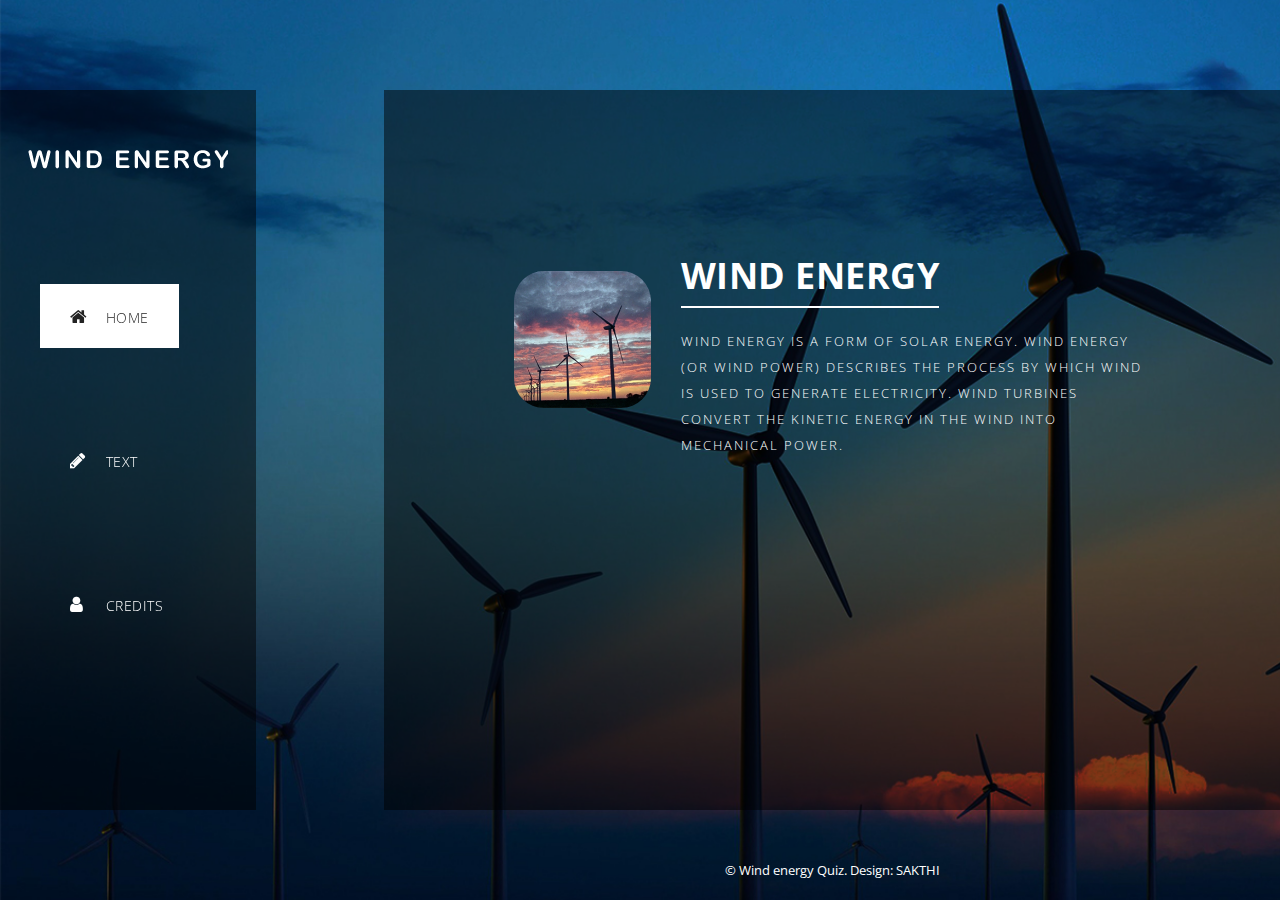
==== index.html @ 8dd384b3 "Add all files" ====
<!DOCTYPE html>
<html lang='en'>
<html>
    <head>
        <meta charset="utf-8">
        <meta http-equiv="X-UA-Compatible" content="IE=edge,chrome=1">
        <title>WIND ENGERY QUIZ</title>
<!-- 
Moonlight Template 
https://templatemo.com/tm-512-moonlight
-->
        <meta name="description" content="">
        <meta name="viewport" content="width=device-width, initial-scale=1">
        <link rel="apple-touch-icon" href="apple-touch-icon.png">
        <link rel="shortcut icon" href="img/22.png" type="image/jpg">
        <link rel="stylesheet" href="css/bootstrap.min.css">
        <link rel="stylesheet" href="css/bootstrap-theme.min.css">
        <link rel="stylesheet" href="css/fontAwesome.css">
        <link rel="stylesheet" href="css/light-box.css">
        <link rel="stylesheet" href="css/templatemo-main.css">

        <link href="https://fonts.googleapis.com/css?family=Open+Sans:300,400,600,700,800" rel="stylesheet">

        <script src="js/vendor/modernizr-2.8.3-respond-1.4.2.min.js"></script>
        <style>
            .button__ButtonWrapper-sc-1g3rldj-0{
	z-index: 12;
}
        </style>
    </head>

<body>
    
    <div class="sequence">
      <div class="seq-preloader">
        <svg width="39" height="16" viewBox="0 0 39 16" xmlns="http://www.w3.org/2000/svg" class="seq-preload-indicator"><g fill="#F96D38"><path class="seq-preload-circle seq-preload-circle-1" d="M3.999 12.012c2.209 0 3.999-1.791 3.999-3.999s-1.79-3.999-3.999-3.999-3.999 1.791-3.999 3.999 1.79 3.999 3.999 3.999z"/><path class="seq-preload-circle seq-preload-circle-2" d="M15.996 13.468c3.018 0 5.465-2.447 5.465-5.466 0-3.018-2.447-5.465-5.465-5.465-3.019 0-5.466 2.447-5.466 5.465 0 3.019 2.447 5.466 5.466 5.466z"/><path class="seq-preload-circle seq-preload-circle-3" d="M31.322 15.334c4.049 0 7.332-3.282 7.332-7.332 0-4.049-3.282-7.332-7.332-7.332s-7.332 3.283-7.332 7.332c0 4.05 3.283 7.332 7.332 7.332z"/></g></svg>
      </div>
      
    </div>
    
  
        <nav>
          <div class="logo">
              <img src="img/logo.png" alt="">
          </div>
          <div class="mini-logo">
              <img src="img/mini_logo.png" alt="">
          </div>
          <ul>
            <li><a href="#1"><i class="fa fa-home"></i> <em>HOME</em></a></li>
            <li><a href="#2"><i class="fa fa-pencil"></i> <em>TEXT </em></a></li>
            <li><a href="#4"><i class="fa fa-user"></i> <em>CREDITS</em></a></li>
          </ul>
        </nav>
        
        <div class="slides">
          <div class="slide" id="1">
            <div class="content first-content">
              <div class="container-fluid">
                  <div class="col-md-3">
                      <div class="author-image"><img src="img/author_image.png" alt="Author Image"></div>
                  </div>
                  <div class="col-md-9">
                      <h2>WIND ENERGY</h2>
                      <p>Wind energy is a form of solar energy. Wind energy (or wind power) describes the process by which wind is used to generate electricity. Wind turbines convert the kinetic energy in the wind into mechanical power.</p>
                  </div>
              </div>
            </div>
          </div>
          <div class="slide" id="2">
            <div class="content second-content zindex">
              
                <div class="involveme_embed" data-embed="thamizh/new-project-1802"></div>
<script src="https://app.involve.me/embed"></script>
                      </div>    
                    </div>
     
                    <div class="slide" id="3">
                        <div class="content second-content zindex">
                          
                              <div class="typeform-widget" data-url="https://form.typeform.com/to/Kjm7PGBN" zindex='2'data-transparency="100" data-hide-headers=true data-hide-footer=true ></div> <script> (function() { var qs,js,q,s,d=document, gi=d.getElementById, ce=d.createElement, gt=d.getElementsByTagName, id="typef_orm", b="https://embed.typeform.com/"; if(!gi.call(d,id)) { js=ce.call(d,"script"); js.id=id; js.src=b+"embed.js"; q=gt.call(d,"script")[0]; q.parentNode.insertBefore(js,q) } })() </script> <div style="font-family: Sans-Serif;font-size: 12px;color: #999;opacity: 0.5; padding-top: 5px;"> </div>
                                   
                                  </div>    
                                </div>
          <div class="slide" id="4">
            <div class="content fourth-content">
                <div class="container-fluid">
                    <div class="row">
                        
                            <h1 style="color: rgb(255, 255, 255);padding-top: 21.5%;">THANK YOU GUYZZ</h1>
                        
                    
                    </div>
                </div>
            </div>
          </div>
          
        </div>

        <div class="footer">
          <div class="content">
              <p>&copy; Wind energy Quiz. Design: SAKTHI</p>
          </div>
        </div>
 
    <script src="https://ajax.googleapis.com/ajax/libs/jquery/1.11.2/jquery.min.js"></script>
    <script>window.jQuery || document.write('<script src="js/vendor/jquery-1.11.2.min.js"><\/script>')</script>

    <script src="js/vendor/bootstrap.min.js"></script>
    
    <script src="js/datepicker.js"></script>
    <script src="js/plugins.js"></script>
    <script src="js/main.js"></script>

    <script type="text/javascript">
    $(document).ready(function() {

        

        // navigation click actions 
        $('.scroll-link').on('click', function(event){
            event.preventDefault();
            var sectionID = $(this).attr("data-id");
            scrollToID('#' + sectionID, 750);
        });
        // scroll to top action
        $('.scroll-top').on('click', function(event) {
            event.preventDefault();
            $('html, body').animate({scrollTop:0}, 'slow');         
        });
        // mobile nav toggle
        $('#nav-toggle').on('click', function (event) {
            event.preventDefault();
            $('#main-nav').toggleClass("open");
        });
    });
    // scroll function
    function scrollToID(id, speed){
        var offSet = 0;
        var targetOffset = $(id).offset().top - offSet;
        var mainNav = $('#main-nav');
        $('html,body').animate({scrollTop:targetOffset}, speed);
        if (mainNav.hasClass("open")) {
            mainNav.css("height", "1px").removeClass("in").addClass("collapse");
            mainNav.removeClass("open");
        }
    }
    if (typeof console === "undefined") {
        console = {
            log: function() { }
        };
    }
    </script>
</body>
</html>
---- css/light-box.css ----
/* LIGHT BOX */

body:after {
  content: url(../img/close.png) url(../img/loading.gif) url(../img/prev.png) url(../img/next.png);
  display: none;
}

body.lb-disable-scrolling {
  overflow: hidden;
}

.lightboxOverlay {
  position: absolute;
  top: 0;
  left: 0;
  z-index: 99999;
  background-color: black;
  filter: progid:DXImageTransform.Microsoft.Alpha(Opacity=80);
  opacity: 0.8;
  display: none;
}

.lightbox {
  position: absolute;
  margin-top: 0%;
  left: 0;
  width: 100%;
  z-index: 100000;
  text-align: center;
  line-height: 0;
  font-weight: normal;
}

.lightbox .lb-image {
  display: block;
  height: auto;
  max-width: inherit;
  max-height: none;
  border-radius: 5px;

  /* Image border */
  border: 10px solid white;
}

.lightbox a img {
  border: none;
}

.lb-outerContainer {
  position: relative;
  *zoom: 1;
  width: 250px;
  height: 250px;
  margin: 0 auto;
  border-radius: 4px;

  /* Background color behind image.
     This is visible during transitions. */
  background-color: white;
}

.lb-outerContainer:after {
  content: "";
  display: table;
  clear: both;
}

.lb-loader {
  position: absolute;
  top: 43%;
  left: 0;
  height: 25%;
  width: 100%;
  text-align: center;
  line-height: 0;
}

.lb-cancel {
  display: block;
  width: 32px;
  height: 32px;
  margin: 0 auto;
  background: url(../img/loading.gif) no-repeat;
}

.lb-nav {
  position: absolute;
  top: 0;
  left: 0;
  height: 100%;
  width: 100%;
  z-index: 10;
}

.lb-container > .nav {
  left: 0;
}

.lb-nav a {
  outline: none;
  background-image: url('[data-uri]');
}

.lb-prev, .lb-next {
  height: 100%;
  cursor: pointer;
  display: block;
}

.lb-nav a.lb-prev {
  width: 34%;
  left: 0;
  float: left;
  background: url(../img/prev.png) left 48% no-repeat;
  filter: progid:DXImageTransform.Microsoft.Alpha(Opacity=0);
  opacity: 0;
  -webkit-transition: opacity 0.6s;
  -moz-transition: opacity 0.6s;
  -o-transition: opacity 0.6s;
  transition: opacity 0.6s;
}

.lb-nav a.lb-prev:hover {
  filter: progid:DXImageTransform.Microsoft.Alpha(Opacity=100);
  opacity: 1;
}

.lb-nav a.lb-next {
  width: 64%;
  right: 0;
  float: right;
  background: url(../img/next.png) right 48% no-repeat;
  filter: progid:DXImageTransform.Microsoft.Alpha(Opacity=0);
  opacity: 0;
  -webkit-transition: opacity 0.6s;
  -moz-transition: opacity 0.6s;
  -o-transition: opacity 0.6s;
  transition: opacity 0.6s;
}

.lb-nav a.lb-next:hover {
  filter: progid:DXImageTransform.Microsoft.Alpha(Opacity=100);
  opacity: 1;
}

.lb-dataContainer {
  margin: 0 auto;
  padding-top: 5px;
  *zoom: 1;
  width: 100%;
  -moz-border-radius-bottomleft: 4px;
  -webkit-border-bottom-left-radius: 4px;
  border-bottom-left-radius: 4px;
  -moz-border-radius-bottomright: 4px;
  -webkit-border-bottom-right-radius: 4px;
  border-bottom-right-radius: 4px;
}

.lb-dataContainer:after {
  content: "";
  display: table;
  clear: both;
}

.lb-data {
  padding: 0 4px;
  color: #ccc;
}

.lb-data .lb-details {
  width: 85%;
  float: left;
  text-align: left;
  line-height: 1.1em;
}

.lb-data .lb-caption {
  font-size: 13px;
  font-weight: bold;
  line-height: 1em;
}

.lb-data .lb-caption a {
  color: #4ae;
}

.lb-data .lb-number {
  margin-top: 15px;
  display: block;
  clear: left;
  padding-bottom: 1em;
  font-size: 13px;
  color: #999999;
}

.lb-data .lb-close {
  display: block;
  float: right;
  width: 30px;
  height: 30px;
  background: url(../img/close.png) top right no-repeat;
  text-align: right;
  outline: none;
  filter: progid:DXImageTransform.Microsoft.Alpha(Opacity=70);
  opacity: 0.7;
  -webkit-transition: opacity 0.2s;
  -moz-transition: opacity 0.2s;
  -o-transition: opacity 0.2s;
  transition: opacity 0.2s;
}

.lb-data .lb-close:hover {
  cursor: pointer;
  filter: progid:DXImageTransform.Microsoft.Alpha(Opacity=100);
  opacity: 1;
}
---- css/templatemo-main.css ----
/* 

Moonlight Template 

https://templatemo.com/tm-512-moonlight

*/

@keyframes seq-preloader {
  50% {
    opacity: 1;
  }
  
  100% {
    opacity: 0;
  }
}
.zindex{
	z-index: 10%;
}
.seq-preloader {
  background: white;
  visibility: visible;
  opacity: 1;
  position: absolute;
  z-index: 9999;
  height: 100%;
  width: 100%;
  top: 0;
  left: 0;
  right: 0;
  bottom: 0;
}

.seq-preloader.seq-preloaded {
  opacity: 0;
  visibility: hidden;
  transition: visibility 0s .5s, opacity .5s;
}

.seq-preload-indicator {
  overflow: visible;
  position: relative;
  top: 50%;
  left: 50%;
  transform: translate(-50%, -50%);
}

.seq-preload-circle {
  display: inline-block;
  height: 12px;
  width: 12px;
  fill: #7a7a7a;
  opacity: 0;
  animation: seq-preloader 1.25s infinite;
}

.seq-preload-circle-2 {
  animation-delay: .15s;
}

.seq-preload-circle-3 {
  animation-delay: .3s;
}

.seq-preload-indicator-fallback {
  width: 42px;
  overflow: visible;
}

.seq-preload-indicator-fallback .seq-preload-circle {
  width: 8px;
  height:8px;
  background-color: #f4f4f4;
  border-radius: 100%;
  opacity: 1;
  display: inline-block;
  vertical-align: middle;
}

.seq-preload-indicator-fallback .seq-preload-circle-2 {
  margin-left: 3px;
  margin-right: 3px;
  width: 12px;
  height: 12px;
}

.seq-preload-indicator-fallback .seq-preload-circle-3 {
  width: 16px;
  height: 16px;
}


/* MAIN CSS */

@-webkit-keyframes fill {
  0% {
    width: 0%;
    height: 1px;
  }
  50% {
    width: 100%;
    height: 1px;
  }
  100% {
    width: 100%;
    height: 100%;
    background: #fff;
  }
}
@keyframes fill {
  0% {
    width: 0%;
    height: 1px;
  }
  50% {
    width: 100%;
    height: 1px;
  }
  100% {
    width: 100%;
    height: 100%;
    background: #fff;
  }
}
@-webkit-keyframes fillColour {
  0% {
    color: #fff;
  }
  50% {
    color: #fff;
  }
  100% {
    color: #333;
  }
}
@keyframes fillColour {
  0% {
    color: #fff;
  }
  50% {
    color: #fff;
  }
  100% {
    color: #333;
  }
}
* {
  margin: 0;
  padding: 0;
  -webkit-box-sizing: border-box;
  box-sizing: border-box;
  font-family: "Open Sans", sans-serif;
}

html {
	overflow: hidden;
}

body {
  overflow: hidden;
  font-size: 100%;
}

nav {
	top: 10vh;
	bottom: 10vh;
  	text-align: center;
  	background: rgba(0, 0, 0, 0.5);
  	position: fixed;
  	z-index: 100;
  	height: 80vh;
  	left: 0;
  	width: 20%;
  	font-weight: 300;
  	font-size: 1rem;
}

nav em {
	font-style: normal;
	margin-left: 5px;
	font-size: 14px;
}

nav ul li i {
	width: 25px;
}

nav ul li a {
	font-size: 18px;
}

nav .mini-logo {
	display: none;
}

nav .logo {
	margin-top: 45px;
	padding: 0px 20px;
}

nav .logo img {
	max-width: 100%;
	overflow-y: hidden;
}

nav ul {
	margin-top: 60px;
  	text-align: left;
  	margin-left: 40px;
  	list-style-type: none;
  	height: 48vh;
  	display: -webkit-box;
  	display: -ms-flexbox;
  	display: flex;
  	-webkit-box-orient: vertical;
  	-webkit-box-direction: normal;
    -ms-flex-direction: column;
    flex-direction: column;
  	-ms-flex-pack: distribute;
    justify-content: space-around;
}
nav ul li {
	margin: 25px 0px;
}
nav a, nav a:visited, nav a:active {
  color: #fff;
}
nav a {
	text-decoration: none!important;
	font-size: 14px;
	letter-spacing: 0.5px;
  	-webkit-transition: color 2s, background 1s;
  	transition: color 2s, background 1s;
  	padding: 20px 30px;
  	position: relative;
  	z-index: 0;
}
nav a.active {
  background-color: #fff;
  color: #232323;
}
nav a::before {
  content: "";
  position: absolute;
  height: 0%;
  width: 0%;
  bottom: 0;
  left: 0;
  opacity: 1;
  z-index: -1;
}
nav a:hover {
	text-decoration: none;
  -webkit-animation: fillColour 0.7s forwards ease-in-out;
          animation: fillColour 0.7s forwards ease-in-out;
}
nav a:hover::before {
  -webkit-animation: fill 0.7s forwards ease-in-out;
          animation: fill 0.7s forwards ease-in-out;
  opacity: 1;
}

.slides {
  width: 600vw;
  height: 100vh;
  -webkit-transition: -webkit-transform 0.8s ease;
  transition: -webkit-transform 0.8s ease;
  transition: transform 0.8s ease;
  transition: transform 0.8s ease, -webkit-transform 0.8s ease;
}
.slides .slide {
  height: 100vh;
  width: 100vw;
  float: left;
  text-align: center;
  background-size: cover;
}
.slides .slide .content {
  overflow-y: scroll;
  position: relative;
  width: 70%;
  height: 80%;
  left: 30%;
  top: 10%;
  bottom: 10%;
  background: rgba(0, 0, 0, 0.5);
}
.content::-webkit-scrollbar {
  width: 5px;
  height: 8px;
  background-color: rgba(0, 0, 0, 0.5);
}
/* Add a thumb */
.content::-webkit-scrollbar-thumb {
    background: rgba(250, 250, 250, 0.5);
}

.slides .slide:nth-child(1) {
  background-image: url(../img/first_bg.jpg);
}
.slides .slide:nth-child(2) {
  background-image: url(../img/second_bg.jpg);
}
.slides .slide:nth-child(3) {
  background-image: url(../img/third_bg.jpg);
}
.slides .slide:nth-child(4) {
  background-image: url(../img/fourth_bg.jpg);
 }
.slides .slide:nth-child(5) {
  background-image: url(../img/fifth_bg.jpg);
}
.slides .slide:nth-child(6) {
  background-image: url(../img/fourth_bg.jpg);
}
.slides .slide img {
  width: 100%;
}


.main-btn a:hover {
	background-color: #fff;
	color: #232323!important;
}


.first-content {
	padding: 100px;
	text-align: left;
	padding-top: 13%;
}

.first-content .author-image img {
	margin-top: 15px;
	border-radius: 30px;
	max-width: 100%;
	overflow: hidden;
	float: left;
	margin-right: 35px;
}

.first-content h2 {
	font-size: 36px;
	text-transform: uppercase;
	font-weight: 700;
	color: #fff;
	letter-spacing: 0.5px;
	border-bottom: 2px solid #fff;
	display: inline-block;
	padding-bottom: 10px;
	margin-bottom: 20px;
	margin-top: 0px;
}

.first-content p {
	color: #fff;
	font-size: 13px;
	text-transform: uppercase;
	font-weight: 300;
	letter-spacing: 2px;
	line-height: 26px;
	margin-bottom: 20px;
}

.first-content em {
	font-style: normal;
	font-weight: 600;
}

.first-content .main-btn {
	display: inline-block;
	margin-right: 15px;
}

.first-content .main-btn a {
	display: inline-block;
	border: 2px solid #fff;
	padding: 8px 15px;
	font-size: 13px;
	text-transform: uppercase;
	letter-spacing: 1px;
	color: #fff;
	text-decoration: none;
	transition: all 0.5s;
	transition: all 0.5s;
}

.first-content .fb-btn {
	display: inline-block;
}

.first-content .fb-btn a {
	display: inline-block;
	background-color: #fff;
	border: 2px solid #fff;
	padding: 8px 15px;
	font-size: 13px;
	text-transform: uppercase;
	letter-spacing: 1px;
	color: #232323;
	text-decoration: none;
	transition: all 0.5s;
}

.first-content .fb-btn a:hover {
	color: #fff;
	background-color: transparent;
}


.second-content .container-fluid {
	padding-right: 0px;
	padding-left: 0px;
}

.second-content .container-fluid .col-md-6 {
	padding-right: 0px;
	padding-left: 0px;
}

.second-content .right-image img {
	max-width: 100%;
	min-width: 100%;
	overflow: hidden;
	float: right;
}

.second-content .left-content {
	padding: 60px;
	text-align: left;
}

.second-content h2 {
	font-size: 36px;
	text-transform: uppercase;
	font-weight: 700;
	color: #fff;
	letter-spacing: 0.5px;
	border-bottom: 2px solid #fff;
	display: inline-block;
	padding-bottom: 10px;
	margin-bottom: 20px;
	margin-top: 0px;
}

.second-content p {
	font-size: 13px;
	color: #fff;
	letter-spacing: 0.5px;
	font-weight: 300;
	line-height: 24px;
	margin-bottom: 30px;
}

.second-content a {
	color: #fff;
	text-decoration: underline;
}

.second-content .main-btn a {
	display: inline-block;
	border: 2px solid #fff;
	padding: 8px 15px;
	font-size: 13px;
	text-transform: uppercase;
	letter-spacing: 1px;
	color: #fff;
	text-decoration: none;
	transition: all 0.5s;
}


.third-content {
	text-align: left;
	padding: 30px;
}

.third-content .container-fluid {
	padding-right: 7.5px;
	padding-left: 7.5px;
}

.third-content .first-section .left-content {
	margin-right: 15px;
	margin-top: 12px;
}

.third-content .first-section .right-image {
	margin-left: 15px;
}

.third-content .second-section {
	margin-top: 30px;
}

.third-content .second-section .right-content {
	margin-left: 15px;
	margin-top: 12px;
}

.third-content .second-section .left-image {
	margin-right: 15px;
}

.third-content h2 {
	font-size: 24px;
	text-transform: uppercase;
	font-weight: 700;
	color: #fff;
	letter-spacing: 0.5px;
	border-bottom: 2px solid #fff;
	display: inline-block;
	padding-bottom: 10px;
	margin-bottom: 20px;
	margin-top: 0px;
}

.third-content p {
	font-size: 13px;
	color: #fff;
	letter-spacing: 0.5px;
	font-weight: 300;
	line-height: 24px;
	margin-bottom: 20px;
}

.third-content .main-btn a {
	display: inline-block;
	border: 2px solid #fff;
	padding: 8px 15px;
	font-size: 13px;
	text-transform: uppercase;
	letter-spacing: 1px;
	color: #fff;
	text-decoration: none;
	transition: all 0.5s;
}

.third-content .col-md-6 {
	margin: 0px;
	padding: 0px;
}


.fourth-content {
	padding: 5px;
}

.fourth-content .container-fluid {
	padding-right: 15px;
	padding-left: 15px;
}

.fourth-content .container-fluid .col-md-4 {
	padding-right: 0px;
	padding-left: 0px;
}

.fourth-content .item {
	margin: 10px;
}

.fourth-content .item img {
	max-width: 100%;
	overflow: hidden;
}

.fourth-content .item .thumb {
	position: relative;
}

.fourth-content .item .hover-effect {
	text-align: left;
	position: absolute;
	color: #fff;
	background-color: rgba(0,0,0,0.95);
	bottom: 0;
	top: 0;
	left: 0;
	right: 0;
	opacity: 0;
	visibility: hidden;
	transition: all 0.8s;
}

.fourth-content .item:hover .hover-effect {
	opacity: 1;
	visibility: visible;
}

.fourth-content .item .hover-effect .hover-content {
	transform: translateY(-50%);
    position: absolute;
    text-align: left;
    width: 100%;
    top: 50%;
    left: 0;
    padding: 30px;
}

.fourth-content .item .hover-effect h2 {
	font-size: 18px;
	text-transform: uppercase;
	font-weight: 700;
	color: #fff;
	letter-spacing: 0.5px;
	border-bottom: 1px solid #fff;
	display: inline-block;
	padding-bottom: 10px;
	margin-bottom: 10px;
	margin-top: 0px;
}

.fourth-content .item .hover-effect p {
	font-size: 13px;
	text-transform: uppercase;
	letter-spacing: 0.5px;
	line-height: 22px;
	padding-bottom: 0px;
	margin-bottom: 0px;
}

.left-content,.typeform-widget{
	width: 100%;
	height: 100%;

}

.fifth-content .container-fluid {
	padding-left: 0px;
	padding-right: 0px;
}

.fifth-content .container-fluid .col-md-6 {
	padding-left: 0px;
	padding-right: 0px;
}

.fifth-content #map {
	padding: 50px 0px 50px 50px;
}

.fifth-content #contact {
	padding: 50px 50px 50px 50px;
}

.fifth-content input {
  border-radius: 0px;
  padding-left: 15px;
  font-size: 13px;
  font-weight: 300;
  color: #fff;
  background-color: rgba(250, 250, 250, 0.15);
  outline: none;
  border: none;
  box-shadow: none;
  line-height: 40px;
  height: 40px;
  width: 100%;
  margin-bottom: 25px;
}

.fifth-content textarea {
  border-radius: 0px;
  padding-left: 15px;
  padding-top: 10px;
  font-size: 13px;
  font-weight: 300;
  color: #fff;
  background-color: rgba(250, 250, 250, 0.15);
  outline: none;
  border: none;
  box-shadow: none;
  height: 165px;
  max-height: 220px;
  width: 100%;
  max-width: 100%;
  margin-bottom: 25px;
}

.fifth-content button {
	max-width: 100%;
	width: 100%;
    display: inline-block;
	border: 2px solid #fff;
	padding: 8px 15px;
	font-size: 13px;
	text-transform: uppercase;
	letter-spacing: 1px;
	color: #fff;
	text-decoration: none;
	background-color: transparent;
	border-radius: 0px;
	transition: all 0.5s;
}

.fifth-content button:hover {
	color: #232323;
	background-color: #fff;
}

.footer .content {
	left: 30%;
	width: 70%;
	max-width: 70%;
	position: absolute;
	bottom: 0;
	right: 0;
	display: block;
	
}

.footer .content p {
	text-align: center;
	font-size: 13px;
	color: #fff;
	margin-bottom: 20px;

}

.footer .content p a {
	color: #aaa;
	text-decoration: none;
}


.button__ButtonWrapper-sc-1g3rldj-0{
	z-index: 100000;
}
/* REPONSIVE */

@media (max-width: 991px) {

	nav ul {
  		margin-left: 25px;
	  }
	  .left-content{
		width: 600px;
		height: 350px;
	}

	.first-content {
		text-align: center;
		padding: 50px;
	}

	.first-content .author-image img {
		max-width: 195px;
		float: none;
		margin-right: 0px;
		margin-bottom: 30px;
	}

	.third-content .first-section {
		border-bottom: 1px solid rgba(250,250,250,0.3);
		padding-bottom: 45px;
		margin-bottom: 45px;
	}

	.third-content .first-section .left-content {
		margin-right: 0px;
		margin-bottom: 30px;
	}

	.third-content .first-section .right-image {
		margin-left: 0px;
	}

	.third-content .second-section .right-content {
		margin-left: 0px;
		margin-top: 30px;
	}


	.third-content .second-section .left-image {
		margin-right: 0px;
	}

	.fifth-content #map {
		padding: 30px 30px 30px 30px;
	}

	.fifth-content #contact {
		padding: 30px 30px 30px 30px;
	}
}

@media (max-width: 749px) {

	nav {
		width: 15vh;
	}

	nav .logo {
		display: none;
	}
	.zindex{
		z-index: 10%;
	}

	nav .mini-logo {
		margin-top: 60px;
		display: block;
	}

	nav ul {
		text-align: center;
		margin-left: 0px;
	}

	.left-content{
		width: 400px;
		height: 350px;
	}
	nav ul li em {
		display: none;
	}

	nav ul li i {
		width: 20px;
		height: 20px;
		line-height: 20px;
		text-align: center;
	}

	.first-content {
		padding: 30px 5px;
	}

	.first-content .main-btn {
		display: inline-block;
		margin-right: 0px;
		margin-bottom: 15px;
	}

	.second-content .left-content {
		padding: 30px;
		text-align: left;
	}


	.fourth-content .item .hover-effect h2 {
		font-size: 15px;
	}


	.fifth-content #map {
		padding: 15px 15px 15px 15px;
	}

	.fifth-content #contact {
		padding: 15px 15px 15px 15px;
	}

}

@media(max-width: 450px) {
	nav ul {
		margin-top: 30px;
	}
	nav ul li {
		margin: 10px 0px;
	}
	nav a {
		  padding: 15px 20px;
		  
	}


}
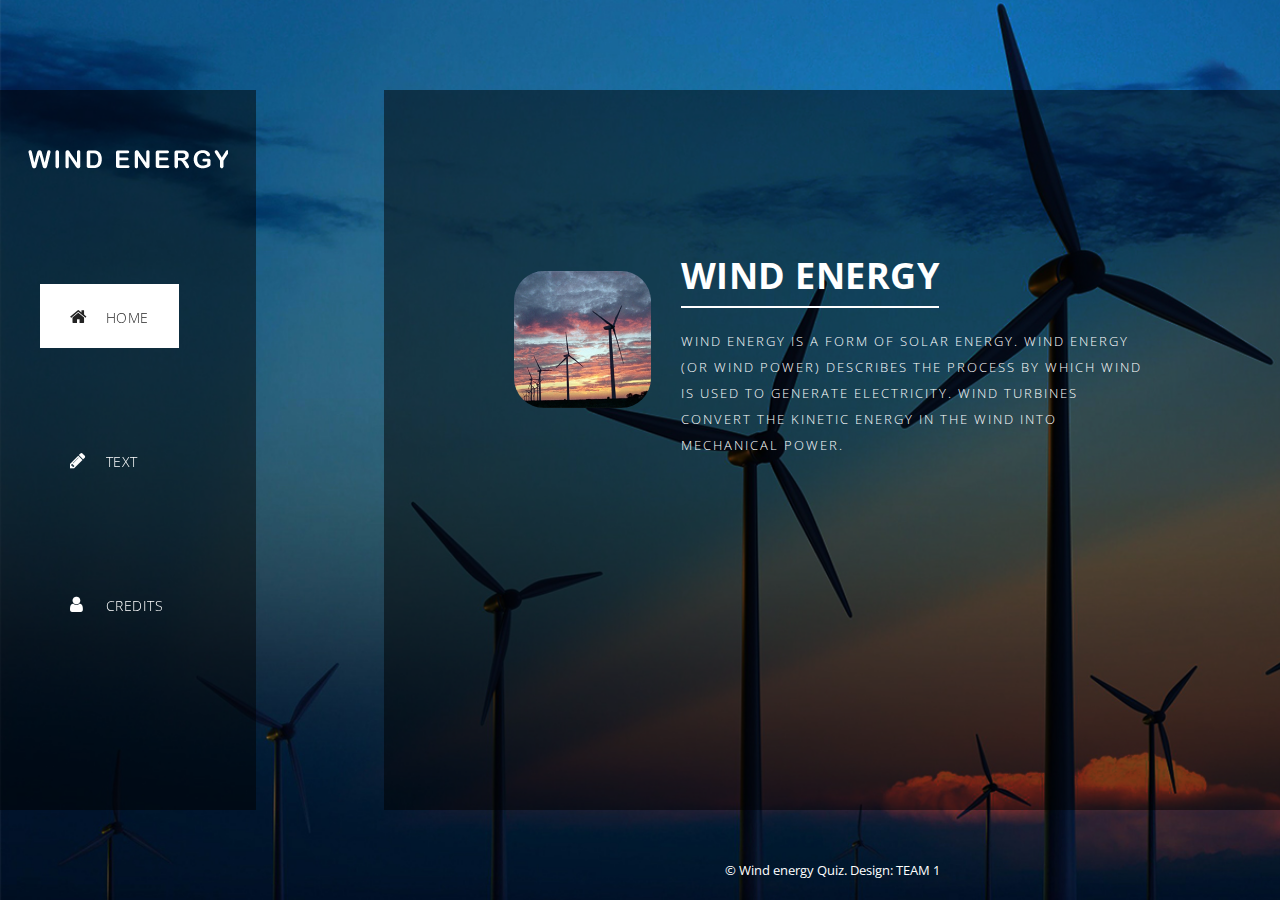
==== commit 5f758439: "Update index.html" ====
--- a/index.html
+++ b/index.html
@@ -99,7 +99,7 @@
 
         <div class="footer">
           <div class="content">
-              <p>&copy; Wind energy Quiz. Design: SAKTHI</p>
+              <p>&copy; Wind energy Quiz. Design: TEAM 1</p>
           </div>
         </div>
  
@@ -152,4 +152,4 @@
     }
     </script>
 </body>
-</html>+</html>
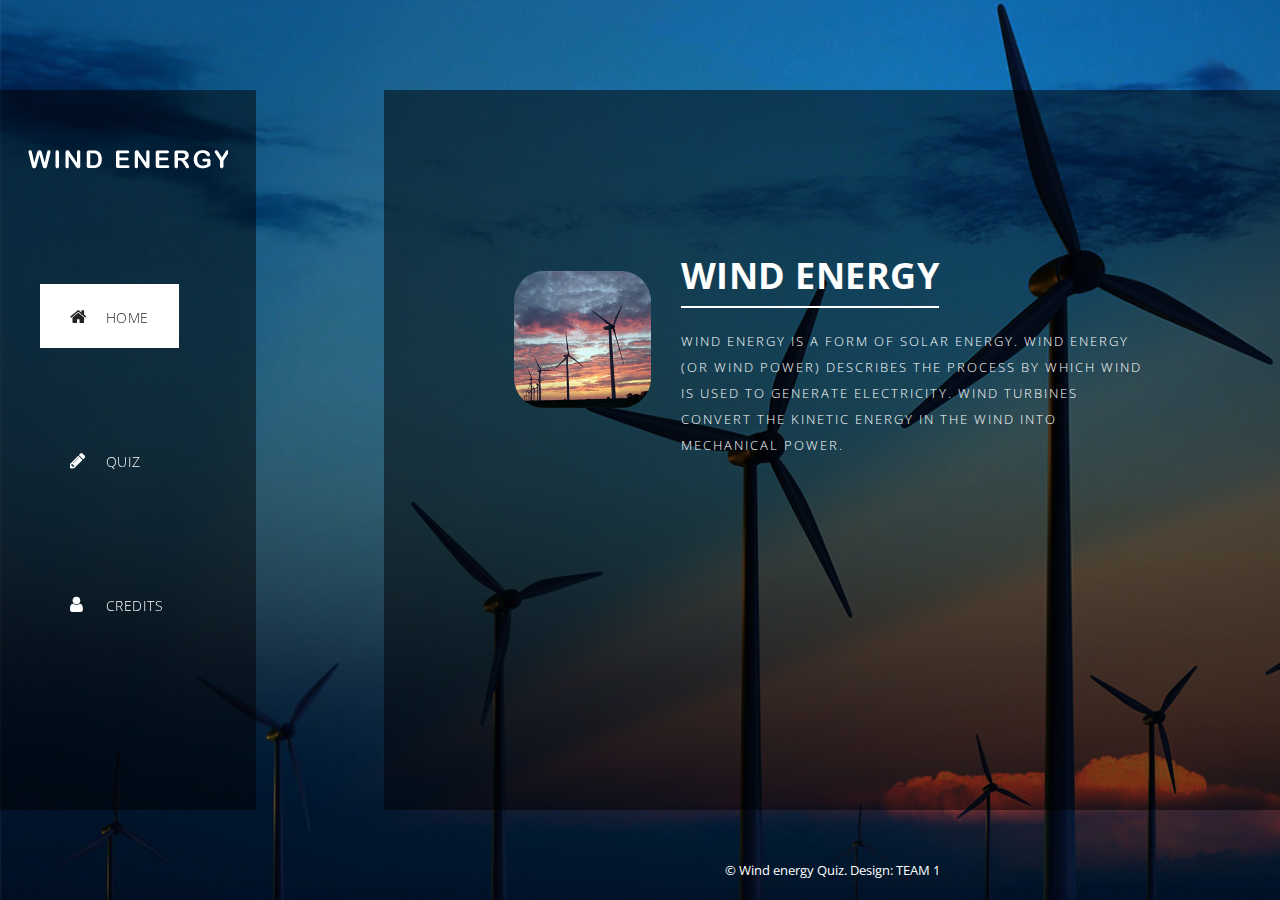
==== commit 24304869: "Update index.html" ====
--- a/index.html
+++ b/index.html
@@ -28,7 +28,6 @@
 }
         </style>
     </head>
-
 <body>
     
     <div class="sequence">
@@ -48,7 +47,7 @@
           </div>
           <ul>
             <li><a href="#1"><i class="fa fa-home"></i> <em>HOME</em></a></li>
-            <li><a href="#2"><i class="fa fa-pencil"></i> <em>TEXT </em></a></li>
+            <li><a href="#2"><i class="fa fa-pencil"></i> <em>QUIZ</em></a></li>
             <li><a href="#4"><i class="fa fa-user"></i> <em>CREDITS</em></a></li>
           </ul>
         </nav>
@@ -69,8 +68,8 @@
           </div>
           <div class="slide" id="2">
             <div class="content second-content zindex">
-              
-                <div class="involveme_embed" data-embed="thamizh/new-project-1802"></div>
+		    
+              <div class="involveme_embed" data-embed="thamizh/new-project-1802-UHEDf-copy"></div>
 <script src="https://app.involve.me/embed"></script>
                       </div>    
                     </div>
